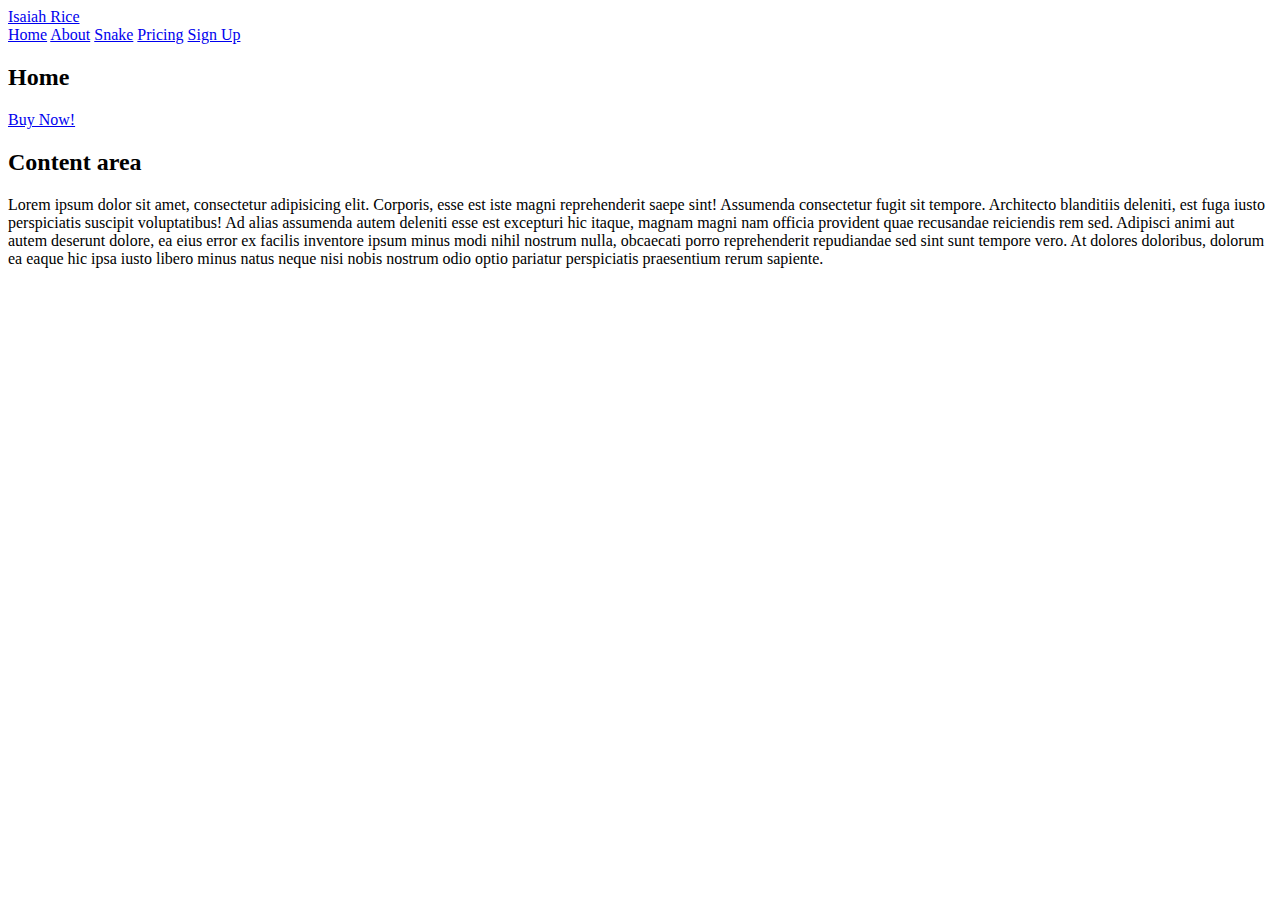
==== index.html @ 06f92c91 "Update index.html" ====
<!DOCTYPE html>
<html lang="en">
<head>
	<meta charset="UTF-8">
	<title>Isaiah Rice | Home</title>
	<link href="https://fonts.googleapis.com/css2?family=Lato:wght@300;400;600;700&display=swap" rel="stylesheet">
	<link href="style.css" rel="stylesheet">
</head>
<body>
	<div class="box-area">
		<header>
			<div class="wrapper">
				<div class="logo">
					<a href="index.html">Isaiah Rice</a>
				</div>
				<nav>
					<a href="index.html">Home</a> <a href="about.html">About</a> <a href="snakeIndex.html">Snake</a> <a href="pricing.html">Pricing</a> <a href="#" class='nav-button'>Sign Up</a>
				</nav>
			</div>
		</header>
		<div class="banner-area">
			<h2>Home</h2>
			<a href="pricing.html" class="button">Buy Now!</a>
		</div>
		<div class="content-area">
			<div class="wrapper">
				<h2>Content area</h2>
				<p>Lorem ipsum dolor sit amet, consectetur adipisicing elit. Corporis, esse est iste magni reprehenderit saepe sint! Assumenda consectetur fugit sit tempore. Architecto blanditiis deleniti, est fuga iusto perspiciatis suscipit voluptatibus! Ad alias assumenda autem deleniti esse est excepturi hic itaque, magnam magni nam officia provident quae recusandae reiciendis rem sed. Adipisci animi aut autem deserunt dolore, ea eius error ex facilis inventore ipsum minus modi nihil nostrum nulla, obcaecati porro reprehenderit repudiandae sed sint sunt tempore vero. At dolores doloribus, dolorum ea eaque hic ipsa iusto libero minus natus neque nisi nobis nostrum odio optio pariatur perspiciatis praesentium rerum sapiente.</p>
			</div>
		</div>
	</div>
</body>
</html>
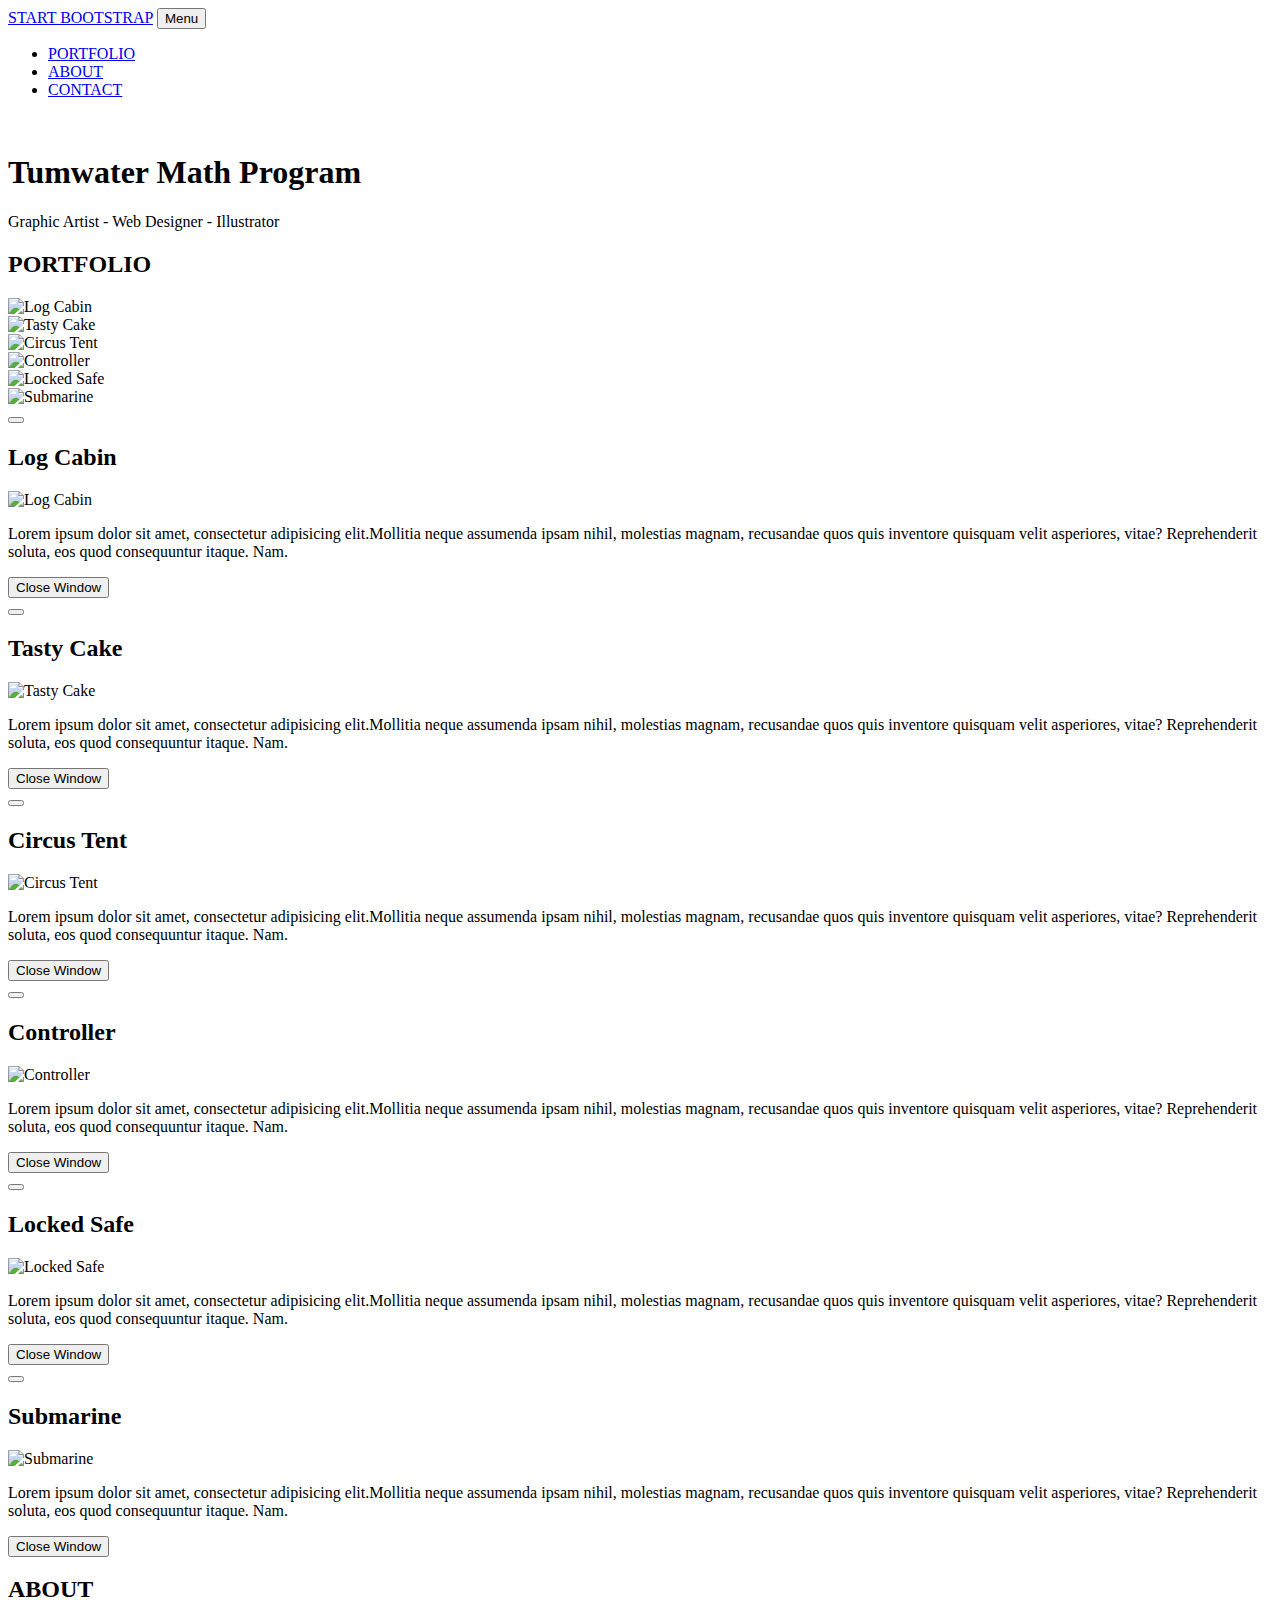
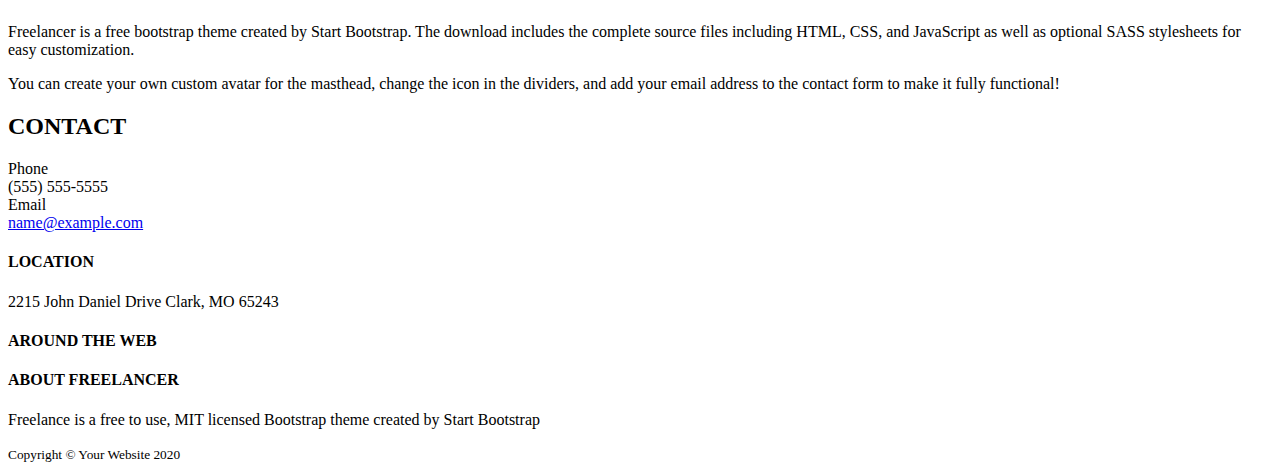
==== commit 53b81a1f: "Add files via upload" ====
--- a/index.html
+++ b/index.html
@@ -1,33 +1,362 @@
 <!DOCTYPE html>
 <html lang="en">
-<head>
-	<meta charset="UTF-8">
-	<title>Isaiah Rice | Home</title>
-	<link href="https://fonts.googleapis.com/css2?family=Lato:wght@300;400;600;700&display=swap" rel="stylesheet">
-	<link href="style.css" rel="stylesheet">
-</head>
-<body>
-	<div class="box-area">
-		<header>
-			<div class="wrapper">
-				<div class="logo">
-					<a href="index.html">Isaiah Rice</a>
-				</div>
-				<nav>
-					<a href="index.html">Home</a> <a href="about.html">About</a> <a href="snakeIndex.html">Snake</a> <a href="pricing.html">Pricing</a> <a href="#" class='nav-button'>Sign Up</a>
-				</nav>
-			</div>
-		</header>
-		<div class="banner-area">
-			<h2>Home</h2>
-			<a href="pricing.html" class="button">Buy Now!</a>
-		</div>
-		<div class="content-area">
-			<div class="wrapper">
-				<h2>Content area</h2>
-				<p>Lorem ipsum dolor sit amet, consectetur adipisicing elit. Corporis, esse est iste magni reprehenderit saepe sint! Assumenda consectetur fugit sit tempore. Architecto blanditiis deleniti, est fuga iusto perspiciatis suscipit voluptatibus! Ad alias assumenda autem deleniti esse est excepturi hic itaque, magnam magni nam officia provident quae recusandae reiciendis rem sed. Adipisci animi aut autem deserunt dolore, ea eius error ex facilis inventore ipsum minus modi nihil nostrum nulla, obcaecati porro reprehenderit repudiandae sed sint sunt tempore vero. At dolores doloribus, dolorum ea eaque hic ipsa iusto libero minus natus neque nisi nobis nostrum odio optio pariatur perspiciatis praesentium rerum sapiente.</p>
-			</div>
-		</div>
-	</div>
-</body>
-</html>
+    <head>
+        <meta charset="utf-8">
+        <meta name="viewport" content="width=device-width, initial-scale=1, shrink-to-fit=no">
+        <meta name="description" content="">
+        <meta name="author" content="">
+        <title>Freelancer - Start Bootstrap Theme</title>
+        <!-- Font Awesome icons (free version)-->
+        <script src="https://cdnjs.cloudflare.com/ajax/libs/font-awesome/5.13.0/js/all.min.js" crossorigin="anonymous"></script>
+        <!-- Core theme CSS (includes Bootstrap)-->
+        <link href="css/styles.css" rel="stylesheet">
+        <!-- Fonts CSS-->
+        <link rel="stylesheet" href="css/heading.css">
+        <link rel="stylesheet" href="css/body.css">
+    </head>
+    <body id="page-top">
+        <nav class="navbar navbar-expand-lg bg-secondary fixed-top" id="mainNav">
+            <div class="container"><a class="navbar-brand js-scroll-trigger" href="#page-top">START BOOTSTRAP</a>
+                <button class="navbar-toggler navbar-toggler-right font-weight-bold bg-primary text-white rounded" type="button" data-toggle="collapse" data-target="#navbarResponsive" aria-controls="navbarResponsive" aria-expanded="false" aria-label="Toggle navigation">Menu <i class="fas fa-bars"></i></button>
+                <div class="collapse navbar-collapse" id="navbarResponsive">
+                    <ul class="navbar-nav ml-auto">
+                        <li class="nav-item mx-0 mx-lg-1"><a class="nav-link py-3 px-0 px-lg-3 rounded js-scroll-trigger" href="#portfolio">PORTFOLIO</a>
+                        </li>
+                        <li class="nav-item mx-0 mx-lg-1"><a class="nav-link py-3 px-0 px-lg-3 rounded js-scroll-trigger" href="#about">ABOUT</a>
+                        </li>
+                        <li class="nav-item mx-0 mx-lg-1"><a class="nav-link py-3 px-0 px-lg-3 rounded js-scroll-trigger" href="#contact">CONTACT</a>
+                        </li>
+                    </ul>
+                </div>
+            </div>
+        </nav>
+        <header class="masthead bg-primary text-white text-center">
+            <div class="container d-flex align-items-center flex-column">
+                <!-- Masthead Avatar Image--><img class="masthead-avatar mb-5" src="assets/img/avataaars.svg" alt="">
+                <!-- Masthead Heading-->
+                <h1 class="masthead-heading mb-0">Tumwater Math Program</h1>
+                <!-- Icon Divider-->
+                <div class="divider-custom divider-light">
+                    <div class="divider-custom-line"></div>
+                    <div class="divider-custom-icon"><i class="fas fa-star"></i></div>
+                    <div class="divider-custom-line"></div>
+                </div>
+                <!-- Masthead Subheading-->
+                <p class="pre-wrap masthead-subheading font-weight-light mb-0">Graphic Artist - Web Designer - Illustrator</p>
+            </div>
+        </header>
+        <section class="page-section portfolio" id="portfolio">
+            <div class="container">
+                <!-- Portfolio Section Heading-->
+                <div class="text-center">
+                    <h2 class="page-section-heading text-secondary mb-0 d-inline-block">PORTFOLIO</h2>
+                </div>
+                <!-- Icon Divider-->
+                <div class="divider-custom">
+                    <div class="divider-custom-line"></div>
+                    <div class="divider-custom-icon"><i class="fas fa-star"></i></div>
+                    <div class="divider-custom-line"></div>
+                </div>
+                <!-- Portfolio Grid Items-->
+                <div class="row justify-content-center">
+                    <!-- Portfolio Items-->
+                    <div class="col-md-6 col-lg-4 mb-5">
+                        <div class="portfolio-item mx-auto" data-toggle="modal" data-target="#portfolioModal0">
+                            <div class="portfolio-item-caption d-flex align-items-center justify-content-center h-100 w-100">
+                                <div class="portfolio-item-caption-content text-center text-white"><i class="fas fa-plus fa-3x"></i></div>
+                            </div><img class="img-fluid" src="assets/img/portfolio/cabin.png" alt="Log Cabin"/>
+                        </div>
+                    </div>
+                    <div class="col-md-6 col-lg-4 mb-5">
+                        <div class="portfolio-item mx-auto" data-toggle="modal" data-target="#portfolioModal1">
+                            <div class="portfolio-item-caption d-flex align-items-center justify-content-center h-100 w-100">
+                                <div class="portfolio-item-caption-content text-center text-white"><i class="fas fa-plus fa-3x"></i></div>
+                            </div><img class="img-fluid" src="assets/img/portfolio/cake.png" alt="Tasty Cake"/>
+                        </div>
+                    </div>
+                    <div class="col-md-6 col-lg-4 mb-5">
+                        <div class="portfolio-item mx-auto" data-toggle="modal" data-target="#portfolioModal2">
+                            <div class="portfolio-item-caption d-flex align-items-center justify-content-center h-100 w-100">
+                                <div class="portfolio-item-caption-content text-center text-white"><i class="fas fa-plus fa-3x"></i></div>
+                            </div><img class="img-fluid" src="assets/img/portfolio/circus.png" alt="Circus Tent"/>
+                        </div>
+                    </div>
+                    <div class="col-md-6 col-lg-4 mb-5">
+                        <div class="portfolio-item mx-auto" data-toggle="modal" data-target="#portfolioModal3">
+                            <div class="portfolio-item-caption d-flex align-items-center justify-content-center h-100 w-100">
+                                <div class="portfolio-item-caption-content text-center text-white"><i class="fas fa-plus fa-3x"></i></div>
+                            </div><img class="img-fluid" src="assets/img/portfolio/game.png" alt="Controller"/>
+                        </div>
+                    </div>
+                    <div class="col-md-6 col-lg-4 mb-5">
+                        <div class="portfolio-item mx-auto" data-toggle="modal" data-target="#portfolioModal4">
+                            <div class="portfolio-item-caption d-flex align-items-center justify-content-center h-100 w-100">
+                                <div class="portfolio-item-caption-content text-center text-white"><i class="fas fa-plus fa-3x"></i></div>
+                            </div><img class="img-fluid" src="assets/img/portfolio/safe.png" alt="Locked Safe"/>
+                        </div>
+                    </div>
+                    <div class="col-md-6 col-lg-4 mb-5">
+                        <div class="portfolio-item mx-auto" data-toggle="modal" data-target="#portfolioModal5">
+                            <div class="portfolio-item-caption d-flex align-items-center justify-content-center h-100 w-100">
+                                <div class="portfolio-item-caption-content text-center text-white"><i class="fas fa-plus fa-3x"></i></div>
+                            </div><img class="img-fluid" src="assets/img/portfolio/submarine.png" alt="Submarine"/>
+                        </div>
+                    </div>
+                </div>
+            </div>
+        </section>
+        <!-- Portfolio Modal-->
+        <div class="portfolio-modal modal fade" id="portfolioModal0" tabindex="-1" role="dialog" aria-labelledby="#portfolioModal0Label" aria-hidden="true">
+            <div class="modal-dialog modal-xl" role="document">
+                <div class="modal-content">
+                    <button class="close" type="button" data-dismiss="modal" aria-label="Close"><span aria-hidden="true"><i class="fas fa-times"></i></span></button>
+                    <div class="modal-body text-center">
+                        <div class="container">
+                            <div class="row justify-content-center">
+                                <div class="col-lg-8">
+                                    <!-- Portfolio Modal - Title-->
+                                    <h2 class="portfolio-modal-title text-secondary mb-0">Log Cabin</h2>
+                                    <!-- Icon Divider-->
+                                    <div class="divider-custom">
+                                        <div class="divider-custom-line"></div>
+                                        <div class="divider-custom-icon"><i class="fas fa-star"></i></div>
+                                        <div class="divider-custom-line"></div>
+                                    </div>
+                                    <!-- Portfolio Modal - Image--><img class="img-fluid rounded mb-5" src="assets/img/portfolio/cabin.png" alt="Log Cabin"/>
+                                    <!-- Portfolio Modal - Text-->
+                                    <p class="mb-5">Lorem ipsum dolor sit amet, consectetur adipisicing elit.Mollitia neque assumenda ipsam nihil, molestias magnam, recusandae quos quis inventore quisquam velit asperiores, vitae? Reprehenderit soluta, eos quod consequuntur itaque. Nam.</p>
+                                    <button class="btn btn-primary" href="#" data-dismiss="modal"><i class="fas fa-times fa-fw"></i>Close Window</button>
+                                </div>
+                            </div>
+                        </div>
+                    </div>
+                </div>
+            </div>
+        </div>
+        <div class="portfolio-modal modal fade" id="portfolioModal1" tabindex="-1" role="dialog" aria-labelledby="#portfolioModal1Label" aria-hidden="true">
+            <div class="modal-dialog modal-xl" role="document">
+                <div class="modal-content">
+                    <button class="close" type="button" data-dismiss="modal" aria-label="Close"><span aria-hidden="true"><i class="fas fa-times"></i></span></button>
+                    <div class="modal-body text-center">
+                        <div class="container">
+                            <div class="row justify-content-center">
+                                <div class="col-lg-8">
+                                    <!-- Portfolio Modal - Title-->
+                                    <h2 class="portfolio-modal-title text-secondary mb-0">Tasty Cake</h2>
+                                    <!-- Icon Divider-->
+                                    <div class="divider-custom">
+                                        <div class="divider-custom-line"></div>
+                                        <div class="divider-custom-icon"><i class="fas fa-star"></i></div>
+                                        <div class="divider-custom-line"></div>
+                                    </div>
+                                    <!-- Portfolio Modal - Image--><img class="img-fluid rounded mb-5" src="assets/img/portfolio/cake.png" alt="Tasty Cake"/>
+                                    <!-- Portfolio Modal - Text-->
+                                    <p class="mb-5">Lorem ipsum dolor sit amet, consectetur adipisicing elit.Mollitia neque assumenda ipsam nihil, molestias magnam, recusandae quos quis inventore quisquam velit asperiores, vitae? Reprehenderit soluta, eos quod consequuntur itaque. Nam.</p>
+                                    <button class="btn btn-primary" href="#" data-dismiss="modal"><i class="fas fa-times fa-fw"></i>Close Window</button>
+                                </div>
+                            </div>
+                        </div>
+                    </div>
+                </div>
+            </div>
+        </div>
+        <div class="portfolio-modal modal fade" id="portfolioModal2" tabindex="-1" role="dialog" aria-labelledby="#portfolioModal2Label" aria-hidden="true">
+            <div class="modal-dialog modal-xl" role="document">
+                <div class="modal-content">
+                    <button class="close" type="button" data-dismiss="modal" aria-label="Close"><span aria-hidden="true"><i class="fas fa-times"></i></span></button>
+                    <div class="modal-body text-center">
+                        <div class="container">
+                            <div class="row justify-content-center">
+                                <div class="col-lg-8">
+                                    <!-- Portfolio Modal - Title-->
+                                    <h2 class="portfolio-modal-title text-secondary mb-0">Circus Tent</h2>
+                                    <!-- Icon Divider-->
+                                    <div class="divider-custom">
+                                        <div class="divider-custom-line"></div>
+                                        <div class="divider-custom-icon"><i class="fas fa-star"></i></div>
+                                        <div class="divider-custom-line"></div>
+                                    </div>
+                                    <!-- Portfolio Modal - Image--><img class="img-fluid rounded mb-5" src="assets/img/portfolio/circus.png" alt="Circus Tent"/>
+                                    <!-- Portfolio Modal - Text-->
+                                    <p class="mb-5">Lorem ipsum dolor sit amet, consectetur adipisicing elit.Mollitia neque assumenda ipsam nihil, molestias magnam, recusandae quos quis inventore quisquam velit asperiores, vitae? Reprehenderit soluta, eos quod consequuntur itaque. Nam.</p>
+                                    <button class="btn btn-primary" href="#" data-dismiss="modal"><i class="fas fa-times fa-fw"></i>Close Window</button>
+                                </div>
+                            </div>
+                        </div>
+                    </div>
+                </div>
+            </div>
+        </div>
+        <div class="portfolio-modal modal fade" id="portfolioModal3" tabindex="-1" role="dialog" aria-labelledby="#portfolioModal3Label" aria-hidden="true">
+            <div class="modal-dialog modal-xl" role="document">
+                <div class="modal-content">
+                    <button class="close" type="button" data-dismiss="modal" aria-label="Close"><span aria-hidden="true"><i class="fas fa-times"></i></span></button>
+                    <div class="modal-body text-center">
+                        <div class="container">
+                            <div class="row justify-content-center">
+                                <div class="col-lg-8">
+                                    <!-- Portfolio Modal - Title-->
+                                    <h2 class="portfolio-modal-title text-secondary mb-0">Controller</h2>
+                                    <!-- Icon Divider-->
+                                    <div class="divider-custom">
+                                        <div class="divider-custom-line"></div>
+                                        <div class="divider-custom-icon"><i class="fas fa-star"></i></div>
+                                        <div class="divider-custom-line"></div>
+                                    </div>
+                                    <!-- Portfolio Modal - Image--><img class="img-fluid rounded mb-5" src="assets/img/portfolio/game.png" alt="Controller"/>
+                                    <!-- Portfolio Modal - Text-->
+                                    <p class="mb-5">Lorem ipsum dolor sit amet, consectetur adipisicing elit.Mollitia neque assumenda ipsam nihil, molestias magnam, recusandae quos quis inventore quisquam velit asperiores, vitae? Reprehenderit soluta, eos quod consequuntur itaque. Nam.</p>
+                                    <button class="btn btn-primary" href="#" data-dismiss="modal"><i class="fas fa-times fa-fw"></i>Close Window</button>
+                                </div>
+                            </div>
+                        </div>
+                    </div>
+                </div>
+            </div>
+        </div>
+        <div class="portfolio-modal modal fade" id="portfolioModal4" tabindex="-1" role="dialog" aria-labelledby="#portfolioModal4Label" aria-hidden="true">
+            <div class="modal-dialog modal-xl" role="document">
+                <div class="modal-content">
+                    <button class="close" type="button" data-dismiss="modal" aria-label="Close"><span aria-hidden="true"><i class="fas fa-times"></i></span></button>
+                    <div class="modal-body text-center">
+                        <div class="container">
+                            <div class="row justify-content-center">
+                                <div class="col-lg-8">
+                                    <!-- Portfolio Modal - Title-->
+                                    <h2 class="portfolio-modal-title text-secondary mb-0">Locked Safe</h2>
+                                    <!-- Icon Divider-->
+                                    <div class="divider-custom">
+                                        <div class="divider-custom-line"></div>
+                                        <div class="divider-custom-icon"><i class="fas fa-star"></i></div>
+                                        <div class="divider-custom-line"></div>
+                                    </div>
+                                    <!-- Portfolio Modal - Image--><img class="img-fluid rounded mb-5" src="assets/img/portfolio/safe.png" alt="Locked Safe"/>
+                                    <!-- Portfolio Modal - Text-->
+                                    <p class="mb-5">Lorem ipsum dolor sit amet, consectetur adipisicing elit.Mollitia neque assumenda ipsam nihil, molestias magnam, recusandae quos quis inventore quisquam velit asperiores, vitae? Reprehenderit soluta, eos quod consequuntur itaque. Nam.</p>
+                                    <button class="btn btn-primary" href="#" data-dismiss="modal"><i class="fas fa-times fa-fw"></i>Close Window</button>
+                                </div>
+                            </div>
+                        </div>
+                    </div>
+                </div>
+            </div>
+        </div>
+        <div class="portfolio-modal modal fade" id="portfolioModal5" tabindex="-1" role="dialog" aria-labelledby="#portfolioModal5Label" aria-hidden="true">
+            <div class="modal-dialog modal-xl" role="document">
+                <div class="modal-content">
+                    <button class="close" type="button" data-dismiss="modal" aria-label="Close"><span aria-hidden="true"><i class="fas fa-times"></i></span></button>
+                    <div class="modal-body text-center">
+                        <div class="container">
+                            <div class="row justify-content-center">
+                                <div class="col-lg-8">
+                                    <!-- Portfolio Modal - Title-->
+                                    <h2 class="portfolio-modal-title text-secondary mb-0">Submarine</h2>
+                                    <!-- Icon Divider-->
+                                    <div class="divider-custom">
+                                        <div class="divider-custom-line"></div>
+                                        <div class="divider-custom-icon"><i class="fas fa-star"></i></div>
+                                        <div class="divider-custom-line"></div>
+                                    </div>
+                                    <!-- Portfolio Modal - Image--><img class="img-fluid rounded mb-5" src="assets/img/portfolio/submarine.png" alt="Submarine"/>
+                                    <!-- Portfolio Modal - Text-->
+                                    <p class="mb-5">Lorem ipsum dolor sit amet, consectetur adipisicing elit.Mollitia neque assumenda ipsam nihil, molestias magnam, recusandae quos quis inventore quisquam velit asperiores, vitae? Reprehenderit soluta, eos quod consequuntur itaque. Nam.</p>
+                                    <button class="btn btn-primary" href="#" data-dismiss="modal"><i class="fas fa-times fa-fw"></i>Close Window</button>
+                                </div>
+                            </div>
+                        </div>
+                    </div>
+                </div>
+            </div>
+        </div>
+        <section class="page-section bg-primary text-white mb-0" id="about">
+            <div class="container">
+                <!-- About Section Heading-->
+                <div class="text-center">
+                    <h2 class="page-section-heading d-inline-block text-white">ABOUT</h2>
+                </div>
+                <!-- Icon Divider-->
+                <div class="divider-custom divider-light">
+                    <div class="divider-custom-line"></div>
+                    <div class="divider-custom-icon"><i class="fas fa-star"></i></div>
+                    <div class="divider-custom-line"></div>
+                </div>
+                <!-- About Section Content-->
+                <div class="row">
+                    <div class="col-lg-4 ml-auto">
+                        <p class="pre-wrap lead">Freelancer is a free bootstrap theme created by Start Bootstrap. The download includes the complete source files including HTML, CSS, and JavaScript as well as optional SASS stylesheets for easy customization.</p>
+                    </div>
+                    <div class="col-lg-4 mr-auto">
+                        <p class="pre-wrap lead">You can create your own custom avatar for the masthead, change the icon in the dividers, and add your email address to the contact form to make it fully functional!</p>
+                    </div>
+                </div>
+            </div>
+        </section>
+        <section class="page-section" id="contact">
+            <div class="container">
+                <!-- Contact Section Heading-->
+                <div class="text-center">
+                    <h2 class="page-section-heading text-secondary d-inline-block mb-0">CONTACT</h2>
+                </div>
+                <!-- Icon Divider-->
+                <div class="divider-custom">
+                    <div class="divider-custom-line"></div>
+                    <div class="divider-custom-icon"><i class="fas fa-star"></i></div>
+                    <div class="divider-custom-line"></div>
+                </div>
+                <!-- Contact Section Content-->
+                <div class="row justify-content-center">
+                    <div class="col-lg-4">
+                        <div class="d-flex flex-column align-items-center">
+                            <div class="icon-contact mb-3"><i class="fas fa-mobile-alt"></i></div>
+                            <div class="text-muted">Phone</div>
+                            <div class="lead font-weight-bold">(555) 555-5555</div>
+                        </div>
+                    </div>
+                    <div class="col-lg-4">
+                        <div class="d-flex flex-column align-items-center">
+                            <div class="icon-contact mb-3"><i class="far fa-envelope"></i></div>
+                            <div class="text-muted">Email</div><a class="lead font-weight-bold" href="mailto:name@example.com">name@example.com</a>
+                        </div>
+                    </div>
+                </div>
+            </div>
+        </section>
+        <footer class="footer text-center">
+            <div class="container">
+                <div class="row">
+                    <!-- Footer Location-->
+                    <div class="col-lg-4 mb-5 mb-lg-0">
+                        <h4 class="mb-4">LOCATION</h4>
+                        <p class="pre-wrap lead mb-0">2215 John Daniel Drive
+Clark, MO 65243</p>
+                    </div>
+                    <!-- Footer Social Icons-->
+                    <div class="col-lg-4 mb-5 mb-lg-0">
+                        <h4 class="mb-4">AROUND THE WEB</h4><a class="btn btn-outline-light btn-social mx-1" href="https://www.facebook.com/StartBootstrap"><i class="fab fa-fw fa-facebook-f"></i></a><a class="btn btn-outline-light btn-social mx-1" href="https://www.twitter.com/sbootstrap"><i class="fab fa-fw fa-twitter"></i></a><a class="btn btn-outline-light btn-social mx-1" href="https://www.linkedin.com/in/startbootstrap"><i class="fab fa-fw fa-linkedin-in"></i></a><a class="btn btn-outline-light btn-social mx-1" href="https://www.dribble.com/startbootstrap"><i class="fab fa-fw fa-dribbble"></i></a>
+                    </div>
+                    <!-- Footer About Text-->
+                    <div class="col-lg-4">
+                        <h4 class="mb-4">ABOUT FREELANCER</h4>
+                        <p class="pre-wrap lead mb-0">Freelance is a free to use, MIT licensed Bootstrap theme created by Start Bootstrap</p>
+                    </div>
+                </div>
+            </div>
+        </footer>
+        <!-- Copyright Section-->
+        <section class="copyright py-4 text-center text-white">
+            <div class="container"><small class="pre-wrap">Copyright © Your Website 2020</small></div>
+        </section>
+        <!-- Scroll to Top Button (Only visible on small and extra-small screen sizes)-->
+        <div class="scroll-to-top d-lg-none position-fixed"><a class="js-scroll-trigger d-block text-center text-white rounded" href="#page-top"><i class="fa fa-chevron-up"></i></a></div>
+        <!-- Bootstrap core JS-->
+        <script src="https://cdnjs.cloudflare.com/ajax/libs/jquery/3.4.1/jquery.min.js"></script>
+        <script src="https://stackpath.bootstrapcdn.com/bootstrap/4.4.1/js/bootstrap.bundle.min.js"></script>
+        <!-- Third party plugin JS-->
+        <script src="https://cdnjs.cloudflare.com/ajax/libs/jquery-easing/1.4.1/jquery.easing.min.js"></script>
+        <!-- Contact form JS-->
+        <script src="assets/mail/jqBootstrapValidation.js"></script>
+        <script src="assets/mail/contact_me.js"></script>
+        <!-- Core theme JS-->
+        <script src="js/scripts.js"></script>
+    </body>
+</html>